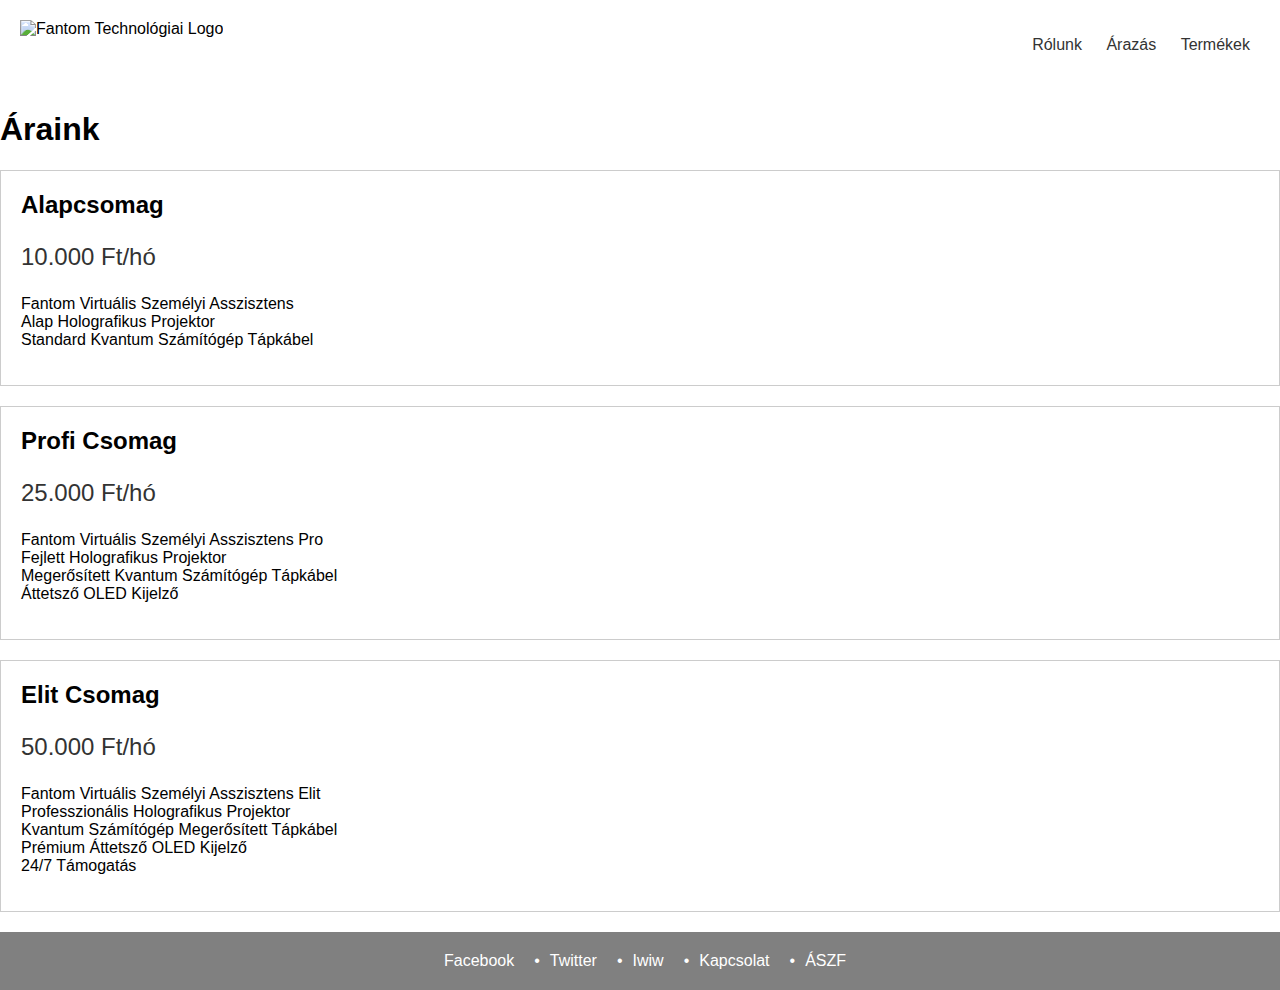
==== arazas.html @ 280f6992 "Octant example" ====
<!DOCTYPE html>
<html>
<head>
  <link rel="stylesheet" type="text/css" href="/styles.css">
  <link rel="stylesheet" type="text/css" href="/arazas.css">
  <title>Rólunk | Fantom Technológiai Webhely</title>
  <link rel="icon" type="image/x-icon" href="/favicon.png">
</head>
<body>
<header>
  <div class="logo">
    <img src="https://picsum.photos/id/20/200/50.jpg" alt="Fantom Technológiai Logo" height="100" width="200">
  </div>
  <nav>
    <ul>
      <li><a href="/rolunk.html">Rólunk</a></li>
      <li><a href="/arazas.html">Árazás</a></li>
      <li><a href="/">Termékek</a></li>
    </ul>
  </nav>
</header>

<main>
  <section class="pricing">
    <h1>Áraink</h1>
    <div class="price-card">
      <h2>Alapcsomag</h2>
      <p>10.000 Ft/hó</p>
      <ul>
        <li>Fantom Virtuális Személyi Asszisztens</li>
        <li>Alap Holografikus Projektor</li>
        <li>Standard Kvantum Számítógép Tápkábel</li>
      </ul>
    </div>
    <div class="price-card">
      <h2>Profi Csomag</h2>
      <p>25.000 Ft/hó</p>
      <ul>
        <li>Fantom Virtuális Személyi Asszisztens Pro</li>
        <li>Fejlett Holografikus Projektor</li>
        <li>Megerősített Kvantum Számítógép Tápkábel</li>
        <li>Áttetsző OLED Kijelző</li>
      </ul>
    </div>
    <div class="price-card">
      <h2>Elit Csomag</h2>
      <p>50.000 Ft/hó</p>
      <ul>
        <li>Fantom Virtuális Személyi Asszisztens Elit</li>
        <li>Professzionális Holografikus Projektor</li>
        <li>Kvantum Számítógép Megerősített Tápkábel</li>
        <li>Prémium Áttetsző OLED Kijelző</li>
        <li>24/7 Támogatás</li>
      </ul>
    </div>
  </section>
</main>

<footer>
  <a href="#facebook">Facebook</a><a href="#twitter">Twitter</a><a href="#iwiw">Iwiw</a><a href="#contact">Kapcsolat</a><a href="#terms">ÁSZF</a>
</footer>
</body>
</html>
---- styles.css ----
* {
	box-sizing: border-box;
}
body {
	font-family: Arial, sans-serif;
	margin: 0;
}
header {
	display: flex;
	justify-content: space-between;
	padding: 20px;
}
.logo img {
	height: 50px;
}
nav ul {
	list-style-type: none;
}
nav ul li {
	display: inline;
	margin: 0 10px;
}
nav ul li a {
	color: #333;
	text-decoration: none;
}
.banner {
	position: relative;
	width: 100%;
}
.banner img {
	width: 100%;
}
.banner-text {
	position: absolute;
	top: 50%;
	left: 50%;
	transform: translate(-50%, -50%);
	color: white;
	text-align: center;
	text-shadow: 2px 2px #333333;
}
.products {
	display: flex;
	flex-wrap: wrap;
	justify-content: space-around;
}
.product {
	width: 45%;
	margin: 20px 0;
	border: 1px solid rgba(0, 0, 0, 0.1);
	box-shadow: 0 0 10px rgba(0, 0, 0, 0.1);
	transition: box-shadow 0.3s ease;
	padding: 8px;
}
.product:hover {
	box-shadow: 0 0 10px rgba(0, 0, 0, 0.3);
}
.product img {
	width: 100%;
}
.cta-button {
	display: inline-block;
	padding: 10px 20px;
	background-color: blue;
	border-radius: 4px;
	color: white;
	text-decoration: none;
	text-align: center;
}
footer {
	padding: 20px;
	background-color: grey;
	text-align: center;
}
footer a {
	margin: 0 10px;
	color: white;
	text-decoration: none;
}
footer a:before {
	content: "•";
	margin-right: 10px;
}
footer a:first-child:before {
	content: "";
}
---- arazas.css ----
.main {
    padding: 20px;
}

.main h1, .main h2 {
    color: #333;
}

.price-card {
    border: 1px solid #ccc;
    padding: 20px;
    margin-bottom: 20px;
}

.price-card h2 {
    margin-top: 0;
}

.price-card p {
    font-size: 24px;
    color: #333;
}

.price-card ul {
    list-style-type: none;
    padding-left: 0;
}
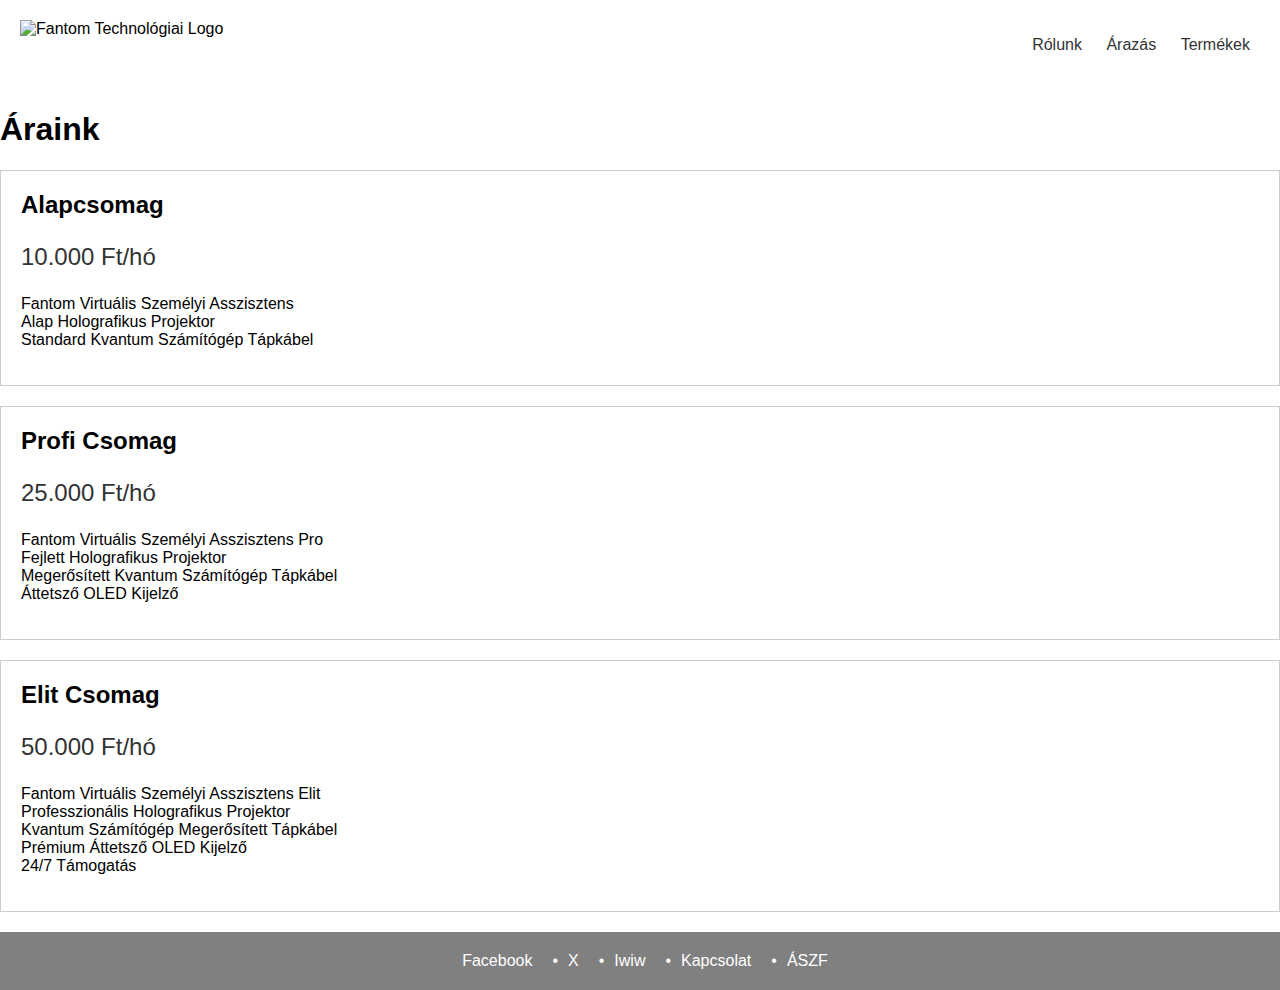
==== commit 95e36c10: "update twitter to X" ====
--- a/arazas.html
+++ b/arazas.html
@@ -57,7 +57,7 @@
 </main>
 
 <footer>
-  <a href="#facebook">Facebook</a><a href="#twitter">Twitter</a><a href="#iwiw">Iwiw</a><a href="#contact">Kapcsolat</a><a href="#terms">ÁSZF</a>
+  <a href="#facebook">Facebook</a><a href="#X">X</a><a href="#iwiw">Iwiw</a><a href="#contact">Kapcsolat</a><a href="#terms">ÁSZF</a>
 </footer>
 </body>
 </html>
